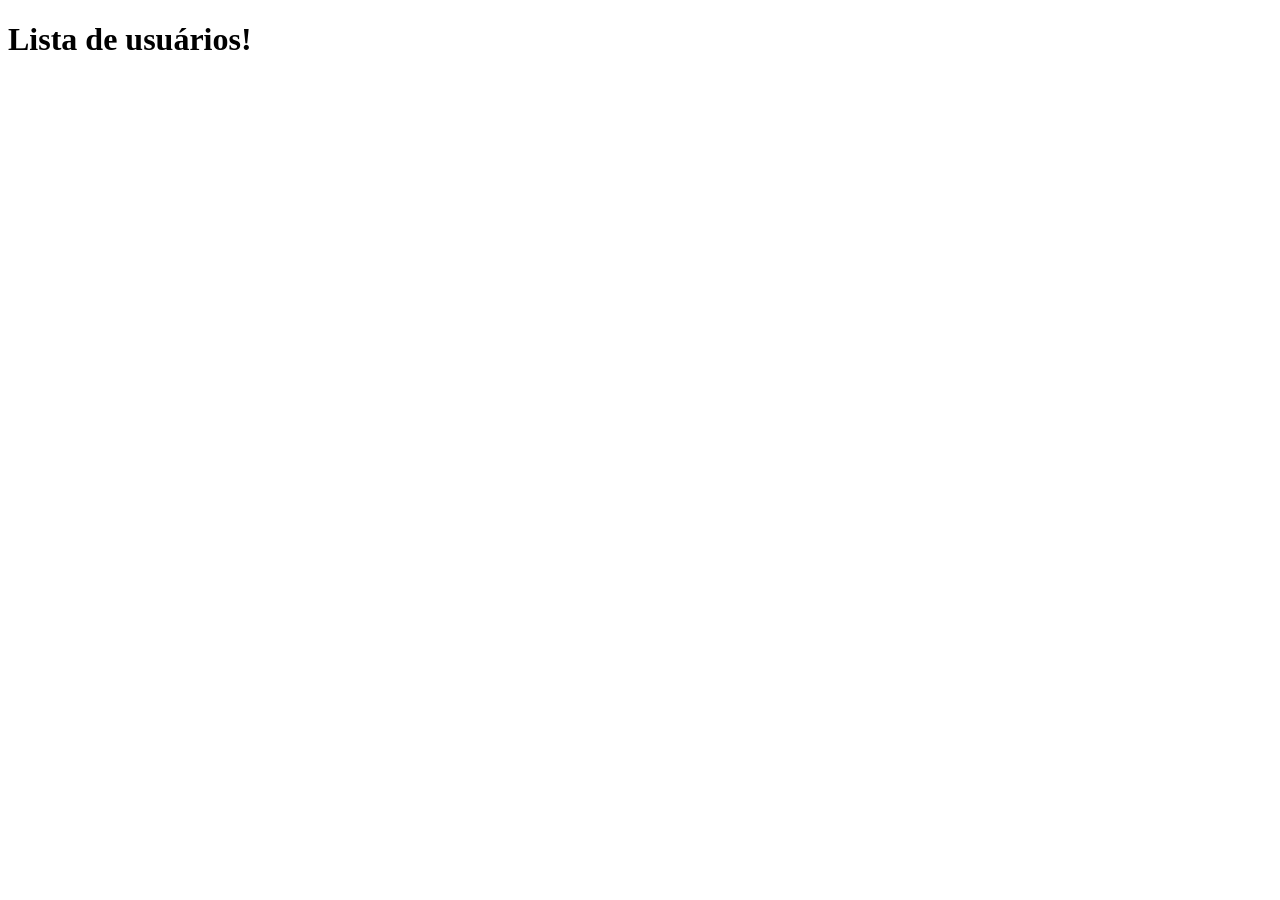
==== ProjetoFront/listar.html @ 9f7ba0f4 "deu certo" ====
<!DOCTYPE html>
<html lang="pt-br">
    <head>
        <meta charset="UTF-8">
        <meta http-equiv="X-UA-compatible" content="IE=edge">
        <meta name="viewport" content="width=device-width">
        <title>Usuários</title>
    </head>

    <body>
        <h1>Lista de usuários!</h1>
        <section id="users">
            <!-- lista dos usuarios aqui -->
            
        </section>
    
    <script src="index.js"></script>
    </body>
</html>
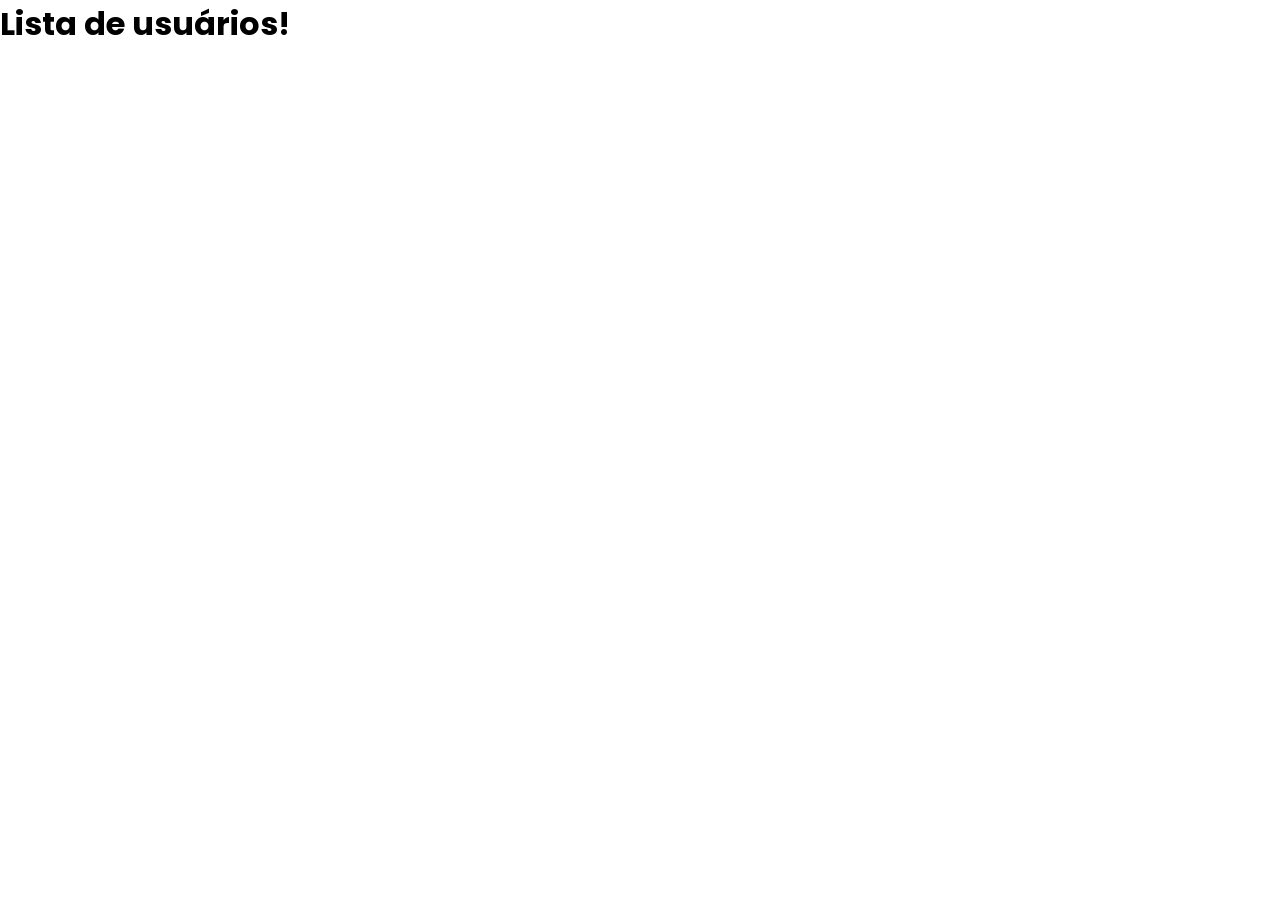
==== commit 14a1fdfd: "estilizando mais" ====
--- a/ProjetoFront/listar.html
+++ b/ProjetoFront/listar.html
@@ -4,6 +4,7 @@
         <meta charset="UTF-8">
         <meta http-equiv="X-UA-compatible" content="IE=edge">
         <meta name="viewport" content="width=device-width">
+        <link rel="stylesheet" href="/ProjetoFront/style/usuarioStyle.css">
         <title>Usuários</title>
     </head>
 
--- a/ProjetoFront/style/usuarioStyle.css
+++ b/ProjetoFront/style/usuarioStyle.css
@@ -0,0 +1,75 @@
+@import url('https://fonts.googleapis.com/css2?family=Poppins:ital,wght@0,100;0,200;0,300;0,400;0,500;0,600;0,700;0,800;0,900;1,100;1,200;1,300;1,400;1,500;1,600;1,700;1,800;1,900&display=swap');
+
+
+/*as tonalidades precisam ser verdes ou brancas (cores mais claras) */
+@font-face {
+    font-family: Poppins-Regular;
+    src: url('../fonts/poppins/Poppins-Regular.ttf'); 
+  }
+  
+  @font-face {
+    font-family: Poppins-Medium;
+    src: url('../fonts/poppins/Poppins-Medium.ttf'); 
+  }
+  
+  @font-face {
+    font-family: Poppins-Bold;
+    src: url('../fonts/poppins/Poppins-Bold.ttf'); 
+  }
+  
+  @font-face {
+    font-family: Poppins-SemiBold;
+    src: url('../fonts/poppins/Poppins-SemiBold.ttf'); 
+  }
+  
+  /*//////////////////////////////////////////////////////////////////
+  [ RESTYLE TAG ]*/
+  
+  * {
+      margin: 0px; 
+      padding: 0px; 
+      box-sizing: border-box;
+  }
+  
+  body, html {
+      height: 100%;
+      font-family: 'Poppins', sans-serif;
+
+}
+
+/* ul = lista-usuario li= usuario*/
+
+.lista-usuario {
+    list-style: none;
+    display: flex;
+    flex-wrap: wrap;
+    justify-content: center;
+    margin-top: 20px;
+}
+
+.titulo-usuario {
+    font-size: 20px;
+    font-weight: bold;
+    color: #000;
+    margin-bottom: 10px;
+    background-color: #57b846;
+    border-top-right-radius: 20px;
+    border-top-left-radius: 20px;
+    text-align: center;
+}
+
+.usuario-total {
+    width: 300px;
+    margin: 10px;
+    padding-bottom: 30px;
+    
+    border-radius: 10px;
+    background-color: #f9f9f9;
+    box-shadow: 0 0 10px rgba(0, 0, 0, 0.1);
+    transition: 0.3s;
+}
+
+.usuario {
+    padding: 30px;
+    text-align: center;
+}
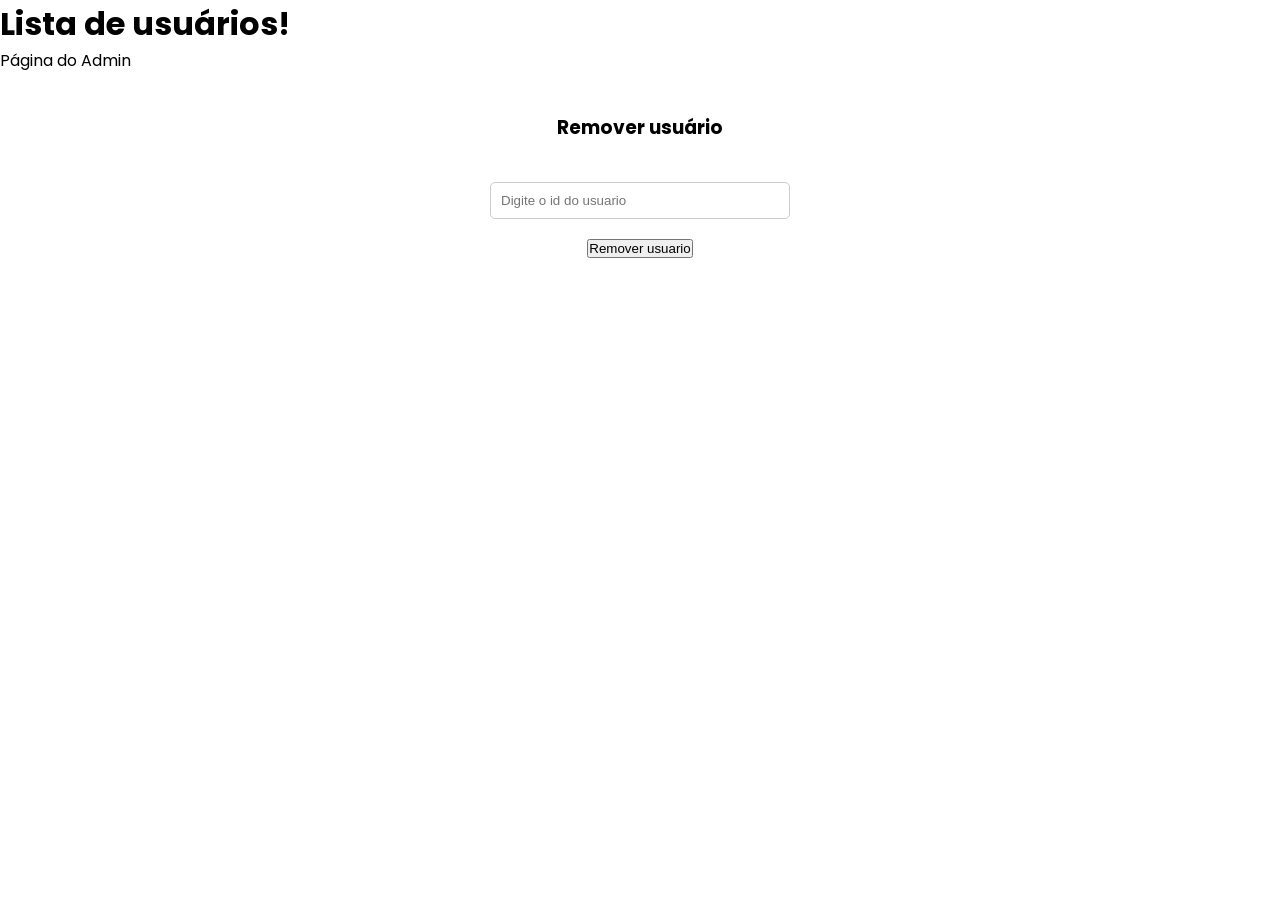
==== commit 816cf5b4: "deletando usuarios" ====
--- a/ProjetoFront/listar.html
+++ b/ProjetoFront/listar.html
@@ -10,10 +10,20 @@
 
     <body>
         <h1>Lista de usuários!</h1>
+        <p> Página do Admin</p>
         <section id="users">
             <!-- lista dos usuarios aqui -->
             
         </section>
+
+        <div class="remover-div">
+            <h3 class="titulo-remover">Remover usuário</h3>
+            <form class="formulario-remover">
+                <input type="text" id="id" name="id" placeholder="Digite o id do usuario">
+                <button type="submit" class="remover">Remover usuario</button>
+            </form>
+           
+        </div>
     
     <script src="index.js"></script>
     </body>
--- a/ProjetoFront/style/usuarioStyle.css
+++ b/ProjetoFront/style/usuarioStyle.css
@@ -50,12 +50,28 @@
 .titulo-usuario {
     font-size: 20px;
     font-weight: bold;
-    color: #000;
+    color: #a6f282;
     margin-bottom: 10px;
-    background-color: #57b846;
+    background-image: url("/ProjetoFront/foto/ryan-born-x8i6FfaZAbs-unsplash.jpg");
     border-top-right-radius: 20px;
     border-top-left-radius: 20px;
     text-align: center;
+    background-size: cover;
+    background-position: center;
+    position: relative;
+    z-index: 1;
+}
+
+.titulo-usuario::before{
+    content: "";
+    position: absolute;
+    top: 0;
+    left: 0;
+    right: 0;
+    bottom: 0;
+    background-color: rgb(87, 184, 70, 0.4);
+    border-top-left-radius: 20px;
+    border-top-right-radius: 20px;
 }
 
 .usuario-total {
@@ -72,4 +88,25 @@
 .usuario {
     padding: 30px;
     text-align: center;
+}
+
+.titulo-remover {
+    margin-top: 40px;
+    text-align: center;
+}
+
+.formulario-remover {
+    display: flex;
+    justify-content: center;
+    align-items: center;
+    margin-top: 20px;
+    flex-direction: column;
+}
+
+#id {
+    width: 300px;
+    padding: 10px;
+    margin: 20px;
+    border-radius: 5px;
+    border: 1px solid #ccc;
 }
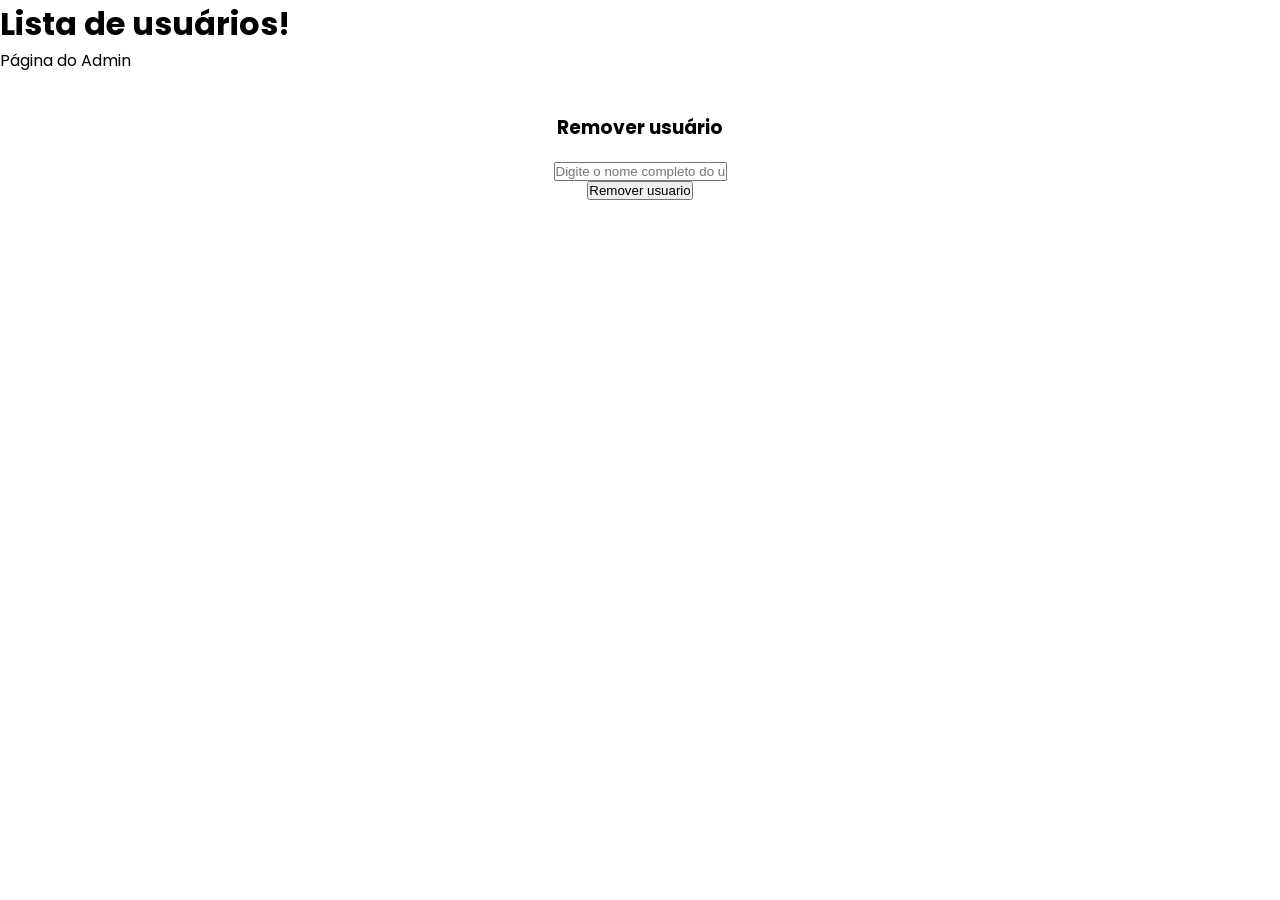
==== commit 659ac080: "mudando id pra nome" ====
--- a/ProjetoFront/listar.html
+++ b/ProjetoFront/listar.html
@@ -19,8 +19,8 @@
         <div class="remover-div">
             <h3 class="titulo-remover">Remover usuário</h3>
             <form class="formulario-remover">
-                <input type="text" id="id" name="id" placeholder="Digite o id do usuario">
-                <button type="submit" class="remover">Remover usuario</button>
+                <input type="text" id="nomeDelete" name="nomeDelete" placeholder="Digite o nome completo do usuario">
+                <button type="submit"  class="remover">Remover usuario</button>
             </form>
            
         </div>
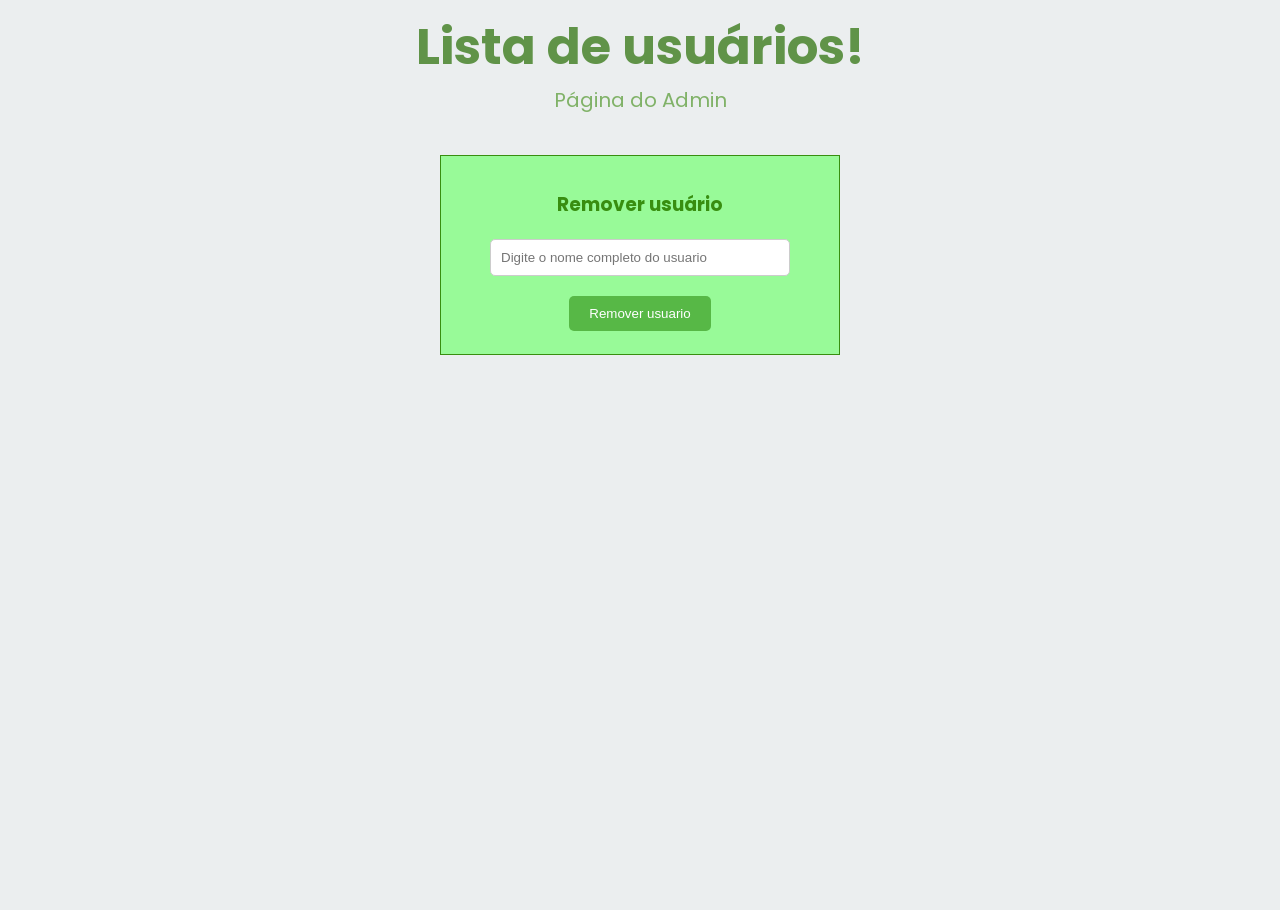
==== commit 01dd6bc3: "estilizando mais" ====
--- a/ProjetoFront/listar.html
+++ b/ProjetoFront/listar.html
@@ -9,16 +9,16 @@
     </head>
 
     <body>
-        <h1>Lista de usuários!</h1>
-        <p> Página do Admin</p>
+        <h1 class="titulo-lista">Lista de usuários!</h1>
+        <p class="p-lista"> Página do Admin</p>
         <section id="users">
             <!-- lista dos usuarios aqui -->
             
         </section>
 
         <div class="remover-div">
-            <h3 class="titulo-remover">Remover usuário</h3>
             <form class="formulario-remover">
+                <h3 class="titulo-remover">Remover usuário</h3>
                 <input type="text" id="nomeDelete" name="nomeDelete" placeholder="Digite o nome completo do usuario">
                 <button type="submit"  class="remover">Remover usuario</button>
             </form>
--- a/ProjetoFront/style/usuarioStyle.css
+++ b/ProjetoFront/style/usuarioStyle.css
@@ -34,6 +34,7 @@
   body, html {
       height: 100%;
       font-family: 'Poppins', sans-serif;
+      background-color: #ebeeef;
 
 }
 
@@ -85,28 +86,70 @@
     transition: 0.3s;
 }
 
+.titulo-lista {
+    text-align: center;
+    color: #609348;
+    font-size: 50px;
+    margin-top: 10px;
+}
+
 .usuario {
     padding: 30px;
     text-align: center;
 }
 
+.p-lista {
+    font-size: 20px;
+    color: #80b268;
+    text-align: center;
+}
+
 .titulo-remover {
+    margin-top: 10px;
+    text-align: center;
+    color: #388e10;
+}
+
+.remover-div {
+    display: flex;
+    justify-content: center;
+    align-items: center;
     margin-top: 40px;
-    text-align: center;
 }
 
 .formulario-remover {
     display: flex;
     justify-content: center;
     align-items: center;
-    margin-top: 20px;
+    margin-top: 30px;
     flex-direction: column;
+    border: #388e10 1px solid;
+    margin: 0 auto;
+    width: 400px;
+    height: 200px;
+    background-color: #7aff78b9;
 }
 
-#id {
+
+
+#nomeDelete {
     width: 300px;
     padding: 10px;
     margin: 20px;
     border-radius: 5px;
     border: 1px solid #ccc;
-}+}
+
+.remover {
+    padding: 10px 20px;
+    background-color: rgb(87, 184, 70, 1.0);
+    color: #fff;
+    border: none;
+    border-radius: 5px;
+    cursor: pointer;
+}
+
+.remover:hover {
+    background-color: rgba(66, 239, 35, 1.0);
+    transition: 0.5s;
+}
